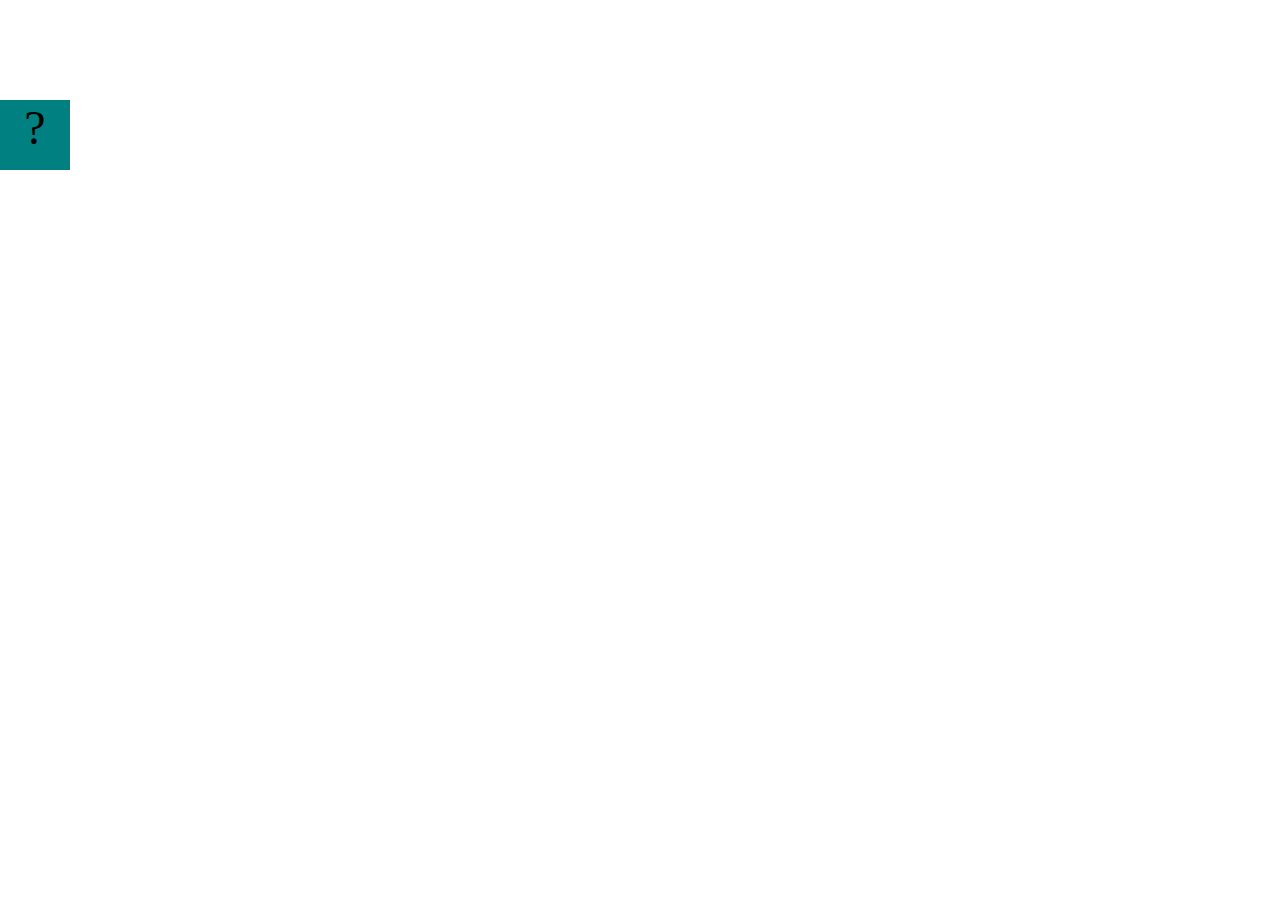
==== projects/bouncing-box/index.html @ 2aee5952 "add portfolio.html file" ====
<!DOCTYPE html>
<html>
<head>
	<meta charset="utf-8">
	<title>Bouncing Box</title>
	<script src="jquery.min.js"></script>
	<style>
		.box {
			width: 70px;
			height: 70px;
			background-color: teal;
			font-size: 300%;
			text-align: center;
			user-select: none;
			display: block;
			position: absolute;
			top: 100px;
			left: 0px;  /* <--- Change me! */
		}
		.board{
			height: 100vh;
		}
	</style>
	<!-- 	<script src="//cdnjs.cloudflare.com/ajax/libs/jquery/2.1.1/jquery.min.js"></script> -->

</head>
<body class="board">
	<!-- HTML for the box -->
	<div class="box">?</div>

	<script>
		(function(){
			'use strict'
			/* global jQuery */

			//////////////////////////////////////////////////////////////////
			/////////////////// SETUP DO NOT DELETE //////////////////////////
			//////////////////////////////////////////////////////////////////
			
			var box = jQuery('.box');	// reference to the HTML .box element
			var board = jQuery('.board');	// reference to the HTML .board element
			var boardWidth = board.width();	// the maximum X-Coordinate of the screen

			// Every 50 milliseconds, call the update Function (see below)
			setInterval(update, 50);
			
			// Every time the box is clicked, call the handleBoxClick Function (see below)
			box.on('click', handleBoxClick);

			// moves the Box to a new position on the screen along the X-Axis
			function moveBoxTo(newPositionX) {
				box.css("left", newPositionX);
			}

			// changes the text displayed on the Box
			function changeBoxText(newText) {
				box.text(newText);
			}

			//////////////////////////////////////////////////////////////////
			/////////////////// YOUR CODE BELOW HERE /////////////////////////
			//////////////////////////////////////////////////////////////////
			
			// TODO 2 - Variable declarations 
			

			
			/* 
			This Function will be called 20 times/second. Each time it is called,
			it should move the Box to a new location. If the box drifts off the screen
			turn it around! 
			*/
			function update() {
				

			};

			/* 
			This Function will be called each time the box is clicked. Each time it is called,
			it should increase the points total, increase the speed, and move the box to
			the left side of the screen.
			*/
			function handleBoxClick() {
				


			};
		})();
	</script>
</body>
</html>
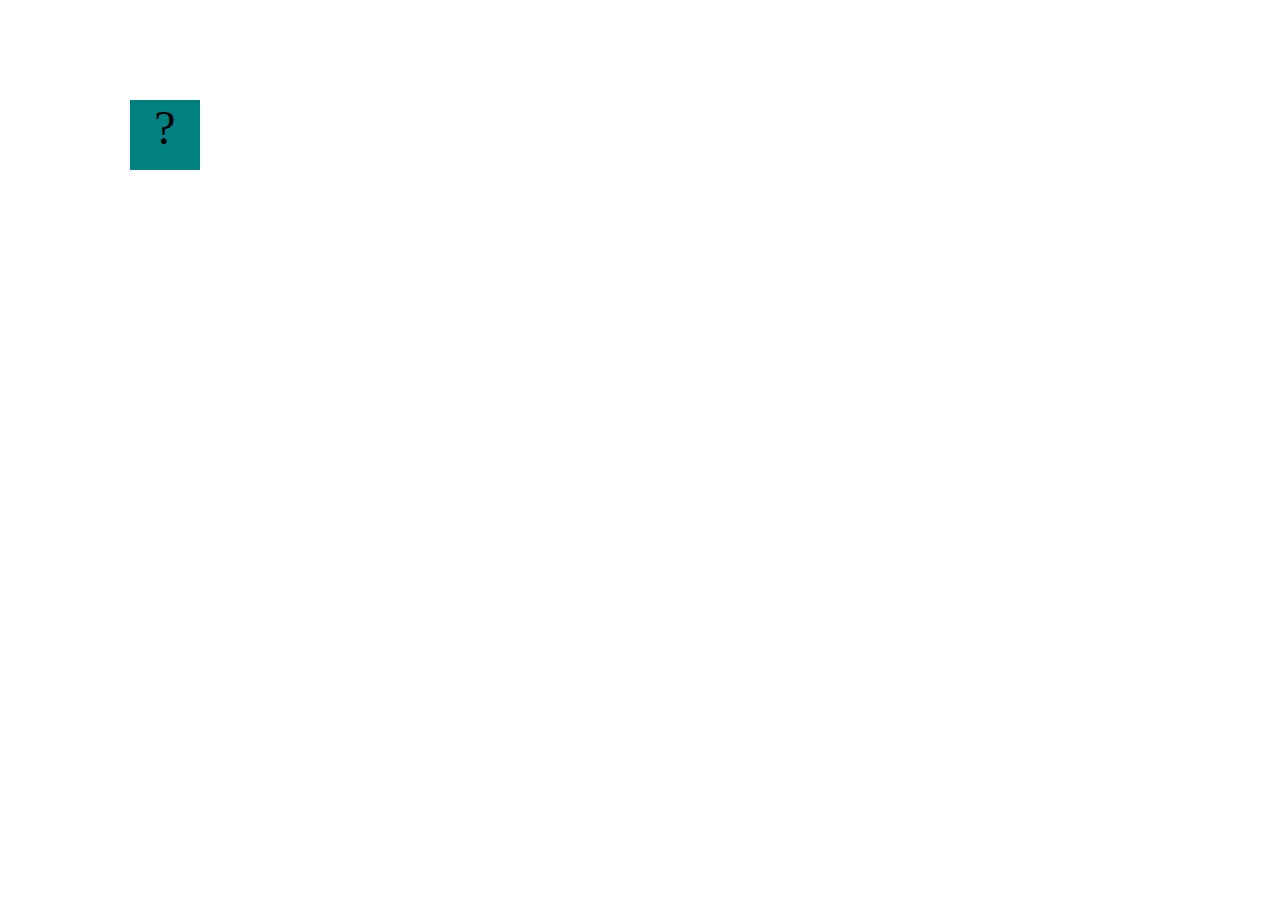
==== commit ca46fdb0: "add bouncing box" ====
--- a/projects/bouncing-box/index.html
+++ b/projects/bouncing-box/index.html
@@ -62,28 +62,45 @@
 			//////////////////////////////////////////////////////////////////
 			
 			// TODO 2 - Variable declarations 
-			
-
+			var positionX = 0;
+			var points = 0;
+			var speed = 10;
 			
 			/* 
 			This Function will be called 20 times/second. Each time it is called,
 			it should move the Box to a new location. If the box drifts off the screen
 			turn it around! 
 			*/
+			/*increase positionX by 10 here*/
 			function update() {
-				
-
-			};
-
+			positionX = positionX + speed;
+			moveBoxTo(positionX)
+			if (positionX > boardWidth )  {
+				speed = speed * -1;
+		}
+			else if (positionX < 0){
+				speed = speed * -1;
+		}
+		
+			}
+		
+		
 			/* 
 			This Function will be called each time the box is clicked. Each time it is called,
 			it should increase the points total, increase the speed, and move the box to
 			the left side of the screen.
 			*/
 			function handleBoxClick() {
-				
-
-
+				positionX = 0;
+				changeBoxText(points);
+				speed += 3;
+				points = points + 1
+  			if (speed > 0) {
+				speed += 3;
+ 			 }
+ 			 else if (speed < 0) {
+ 				 speed -= 3;
+ 			 }
 			};
 		})();
 	</script>
